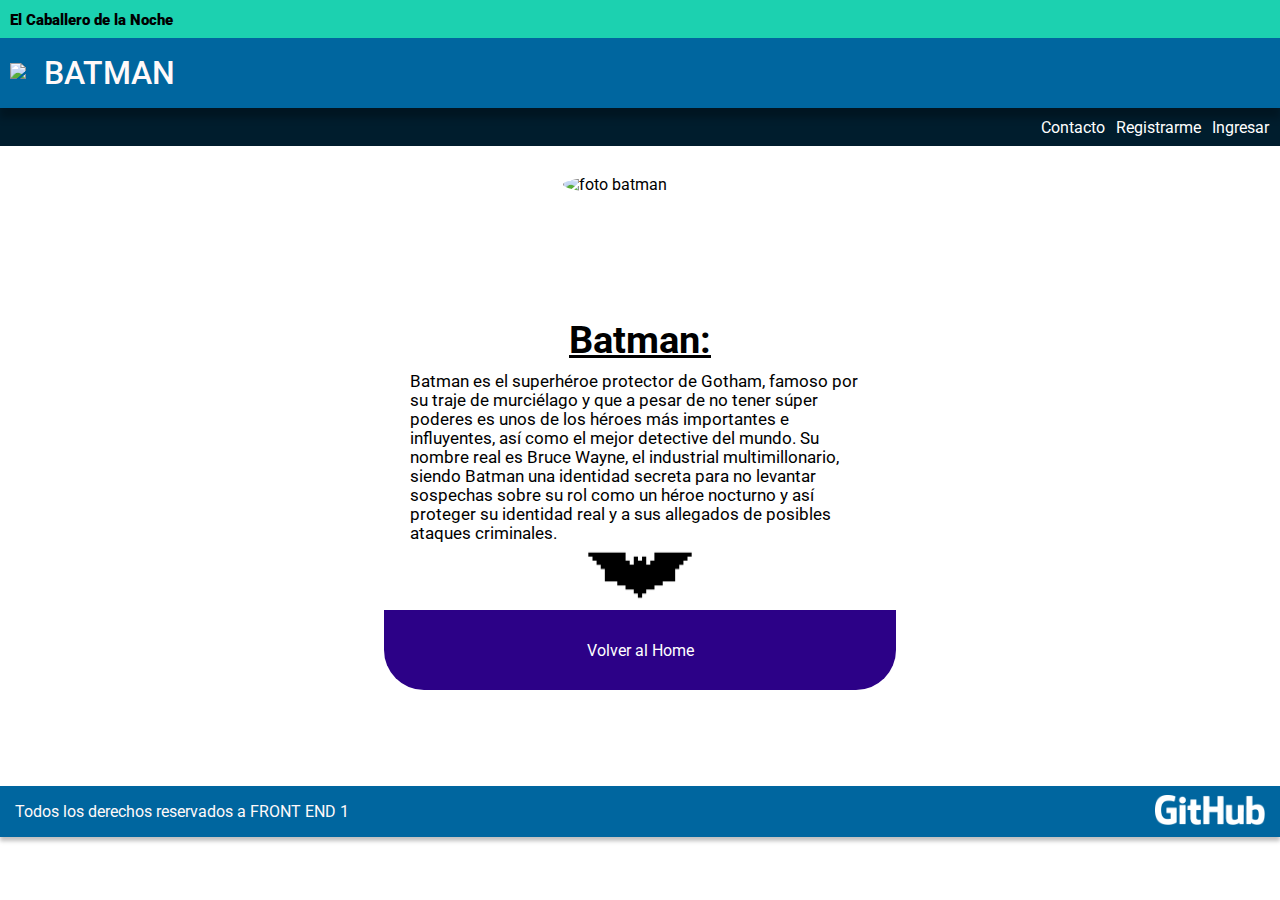
==== batman.html @ dc7a0aac "subiendo tp 3 de heroes" ====
<!DOCTYPE html>
<html lang="en">
<head>
    <meta charset="UTF-8">
    <meta http-equiv="X-UA-Compatible" content="IE=edge">
    <meta name="viewport" content="width=device-width, initial-scale=1.0">
    <link href="css/styles.css" rel="stylesheet">
    <link href="css/stylesRegistro.css" rel="stylesheet">    
    <link href="css/stylesBatman.css" rel="stylesheet">
    <link rel="preconnect" href="https://fonts.googleapis.com">
    <link rel="preconnect" href="https://fonts.gstatic.com" crossorigin>
    <link href="https://fonts.googleapis.com/css2?family=Roboto:wght@300&display=swap" rel="stylesheet">
    <link rel="stylesheet" href="https://use.fontawesome.com/releases/v5.15.2/css/all.css">
    <link rel="preconnect" href="https://fonts.gstatic.com">
    <title>Batman</title>
</head>
<body>
    <header>
        <div class="descuentos">
            <p>El Caballero de la Noche</p>
        </div>
    <div class="titulo">
        <a href="index.html"><img src="/root/img/logo_tienda.png"></a>
        <h1>BATMAN</h1>
    </div>
    <nav>
        <ul type="none">
            <li><a href="contacto.html">Contacto</a></li>
            <li><a href="registro.html">Registrarme</a></li>
            <li><a href="login.html">Ingresar</a></li>
        </ul>
    </nav>
    </header>

    <main>
        <article>
            <img src="/root/img/foto_batman.png" alt="foto batman">
            <div class="texto-heroe">
                <h3>Batman:</h3>
                <p>Batman es el superhéroe protector de Gotham, famoso por su traje de murciélago y que a pesar de no tener súper poderes
                    es unos de los héroes más importantes e influyentes, así como el mejor detective del mundo.
                    Su nombre real es Bruce Wayne, el industrial multimillonario, siendo Batman una identidad secreta para no levantar 
                    sospechas sobre su rol como un héroe nocturno y así proteger su identidad real y a sus allegados de posibles ataques criminales.</p>
            </div>

            <div class="imagenes_heroes">
                <img src="img/batarang.png" alt="batarang">
            </div>

            <div class="btnHome">
                <a href="index.html">Volver al Home</a>
            </div>

            

        </article>
    </main>

    <footer>
        <p>Todos los derechos reservados a FRONT END 1</p>
        <a href="https://github.com/Matiaslen25/HeroesLogin" target="_blank"><img src="img/logo_github.png" alt="logo github"></a>
    </footer>
</body>
</html>
---- css/styles.css ----
body{
    width: 100vw;
    height: fit-content;
    margin: 0%;
}

/**HEADER**/

.descuentos{
    background-color: #1CD1B0;
    position: relative;
    width: 100vw;
    height: 38px;
    left: 0px;
    top: 0px;
}

.descuentos p{
    position: relative;
    display: inline-block;
    left: 10px;
    font-family: Roboto;
    font-size: 15px;
    top: 10px;
    margin: 0;
    padding: 0%;
    font-weight: 1000;
    width: fit-content;
}

.titulo{
    margin: 0%;
    z-index: 2;
    position: sticky;
    top: 0px;
    display: flex;
    background-color: #00669F;
    align-items: center;
    width: 100vw;
    height: 70px;
    box-shadow: 0px 10px 7px rgba(0, 0, 0, 0.25);
}

.titulo h1{
    position: relative;
    width: fit-content;
    left: 28px;
    font-family: Roboto;
    font-style: normal;
    font-weight:500;
    color: #FFF9F9;
    margin: 0%;
}

.titulo img{
    position: relative;
    left: 10px;
}

header nav{
    display: flex;
    height: 38px;
    background-color: #001D2D;
    align-items: center;
    justify-content: flex-end;
    
}

header nav ul{
    width: 250px;
    display: flex;
    justify-content: space-evenly;
    right: 220px;
    margin: 0%;
}

header nav li{
    display: inline-block;
}

header nav a{
    text-decoration: none;
    color: #FFFFFF;
}

/**FIN HEADER**/

/**MAIN**/

.cards{
    position: relative;
    display: flex;
    justify-content: space-around;
    width: 100vw;
    align-items: center;
    flex-flow: row wrap;
    margin: 50px 0px;
}

.card-superheroes{
    position: relative;
    display: flex;
    justify-content: center;
    width: 300px;
    height: 529px;
    border-radius:25px;
    background-color: #F3F3F3;
    margin: 10px 0px;
}

.card-superheroes h2{
    position: relative;
    width: fit-content;
    height: 35px;

    font-family: Roboto;
    font-style: normal;
    font-weight: bolder;
    line-height: 35px;
    margin: 0%;
}

.fondo{
    position: absolute;
    width: 300px;
    height: 193px;
    border-top-left-radius: 15px;
    border-top-right-radius: 15px;
}

.foto{
    position: absolute;
    width: 120px;
    height: 118px;
    box-shadow: 0px 10px 7px rgba(0, 0, 0, 0.25);
    border-radius: 100%;
    top: 133px;
}

.cards p{
    position: relative;
    width: 267px;
    height: fit-content;
    margin: 0%;

    font-family: Roboto;
    font-style: normal;
    font-weight: normal;
    font-size: 14px;
    line-height: 19px;

    color: #333333;
}

.cards button{
    position: relative;
    width: 128.78px;
    height: 48.52px;
    top: 460px;
    color: white;
    background: #00669F;
    border-radius: 5px;
}


.texto-cards{
    display: flex;
    flex-direction:column;
    position: absolute;
    justify-content: space-around;
    margin: 0%;
    width: 100%;
    height: 40%;
    top: 250px;
    align-items:center;
}

.cards i{
    color: #CC2424;
    height: fit-content;
    font-size: 2em;
    position: absolute;
    z-index: 1;
    left: 15px;
    top: 15px;
}

/**FIN MAIN**/

/**FOOTER**/

footer{
    position: relative;
    display: flex;
    justify-content: space-between;
    width: 100vw;
    height: 51px;
    left: 0px;
    margin-top: auto;
    font-size: 16px;

    background: #00669F;
    box-shadow: 0px 4px 4px rgba(0, 0, 0, 0.25);
}

footer p{
    position: relative;
    width: 337px;
    margin: 0px 15px;
    align-self: center;
    justify-self: center;

    font-family: Roboto;
    font-style: normal;
    font-weight: normal;
    line-height: 51px;

    color: #FFF9F9;
}

footer img{
    right: 15px;
    position: relative;
    width: auto;
    top: 18%;
    height: 30px;
}

.img-mas{
    position: fixed;
    right: 50px;
    top: 150px;
    z-index: 15;
    height: 50px;
    width: auto;
}

i:hover{
    color: grey;
    transform: scale(1.5);
    transition: 450ms all;
}

@media (max-width:400px){}
---- css/stylesRegistro.css ----
body{
    font-family: Roboto;
}

.registro{
    position: relative;
    display: flex;
    justify-content: space-around;
    width: 100vw;
    align-items: center;
    flex-flow: row wrap;
    margin: 30px 0px;
    height: 700px;
}

form{
    width: 40%;
}

h2{
    font-size:5em;
    margin: 0 0 2% 2%;
    display: inline-block;

}

.registro input{
    width: 90%;
    line-height: 3em;    
}

.labelP{
    margin-bottom: 0%;
}

.inputP{
    margin-top: 0%;
}

select{
    width: 91.3%;
    height: 48px;
}

.divBotones{
    margin-top: 7%;
    width: 91.3%;
    display: flex;
    justify-content: space-between;
}

.resetearBtn{
    position: relative;
    background-color: #888888;
    color: white;
    width: 49%;
    height: 50px;
    border-radius: 10px;
    font-size: 1em;
    font-weight: bold;   
}

.registrarBtn{
    position: relative;
    background-color: #1CD1B0;
    width: 49%;
    height: 50px;
    border-radius: 10px;
    font-size: 1em;
    font-weight: bold;    
}

.loginBtn{
    position: relative;
    background-color: #1CD1B0;
    width: 100%;
    height: 50px;
    border-radius: 10px;
    font-size: 1em;
    font-weight: bold; 
}

.cuentaLogin{
    width: 91.3%;
    justify-content: center;
    display: flex;
}

.cuentaLogin a{
    text-decoration: none;
}

textarea{
    width: 90%;
}
---- css/stylesBatman.css ----
main{
    width: 100vw;
    height: 50vw;
    background-image: url(/root/img/fondo_batman2.jpg);
    background-repeat: no-repeat;
    background-size: cover;
    display: flex;
    justify-content: center;
    align-items: center;
}

main article{
    background-color: white;
    height: 35vw;
    width: 40vw;
    display: flex;
    justify-content: center;
    position: relative;
    border-radius: 40px;
}

main img{
    position: absolute;
    z-index: 2;
    border-radius: 50%;
    width: 30%;
    height:auto;
    top: -15%;
}

.texto-heroe{    
    position: relative;
    margin: 0px;
    display: flex;
    width: 100%;
    height: 60%;
    top: 13%;
    justify-content: center;
    align-items: center;
    flex-direction: column;
}

.texto-heroe h3{
    justify-self: center;
    position: relative;
    text-decoration:underline;
    font-size: 3vw;
    margin: 0px;
}

.texto-heroe p{
    position: relative;
    height: fit-content;
    width: 90%;
    font-size: 1.3vw;
    margin: 10px 10px;
}

.imagenes_heroes{
    align-self: flex-end;
    bottom: 15%;
    display: flex;
    position: absolute;
    align-items: center;
    justify-content: center;
    width: 100%;
    height: 80px;
}

.imagenes_heroes img{
    position: relative;
    width: 10vw;
    height: auto;
}

.btnHome{
    align-self: flex-end;
    background-color: #2C0187;
    border-bottom-left-radius: 40px;
    border-bottom-right-radius: 40px;
    display: flex;
    position: absolute;
    align-items: center;
    justify-content: center;
    width: 100%;
    height: 80px;;
}

.btnHome a{
    color: white;
    text-decoration: none;
}
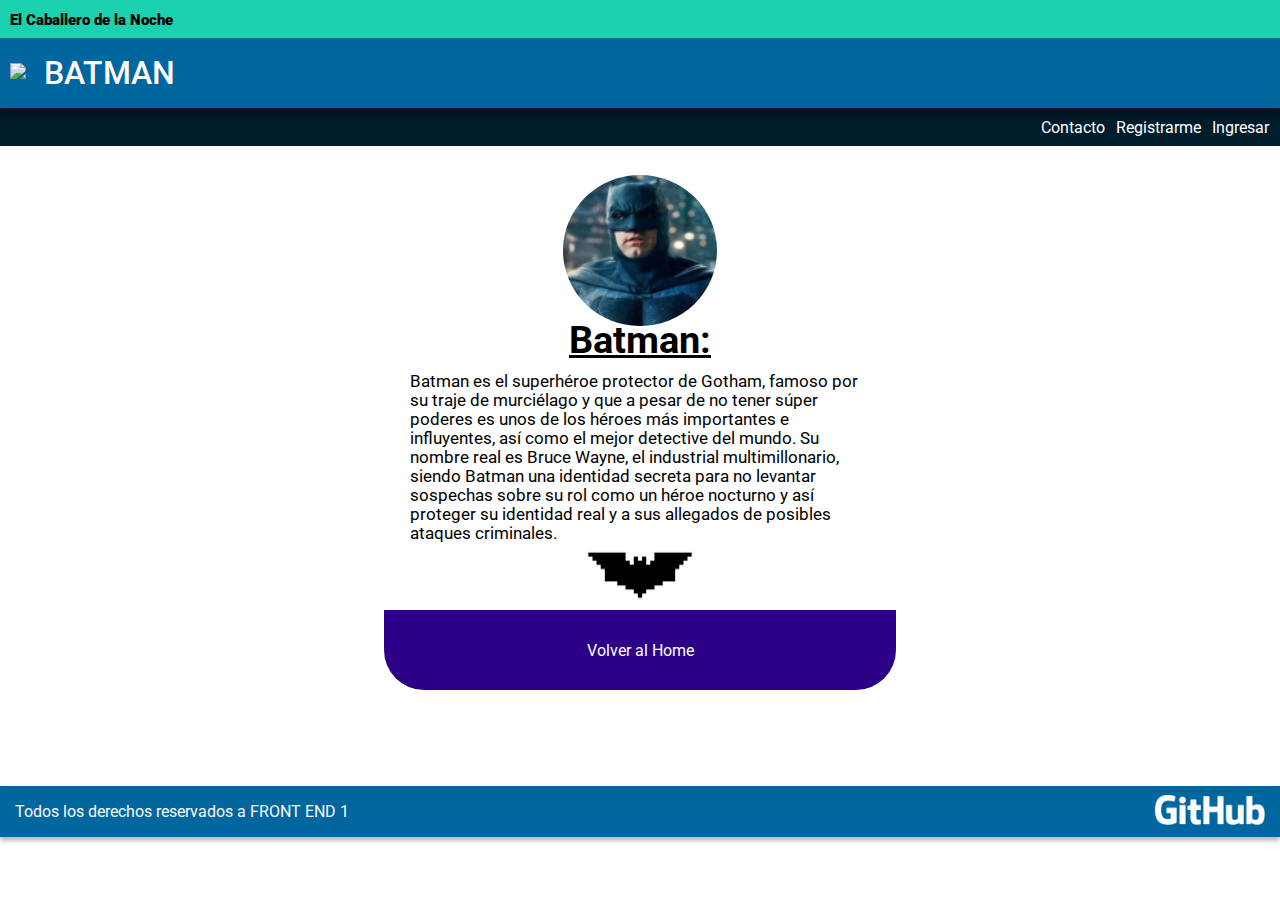
==== commit 2170d47b: "subiendo tp 3 de heroes" ====
--- a/batman.html
+++ b/batman.html
@@ -34,7 +34,7 @@
 
     <main>
         <article>
-            <img src="/root/img/foto_batman.png" alt="foto batman">
+            <img src="img/foto_batman.png" alt="foto batman">
             <div class="texto-heroe">
                 <h3>Batman:</h3>
                 <p>Batman es el superhéroe protector de Gotham, famoso por su traje de murciélago y que a pesar de no tener súper poderes
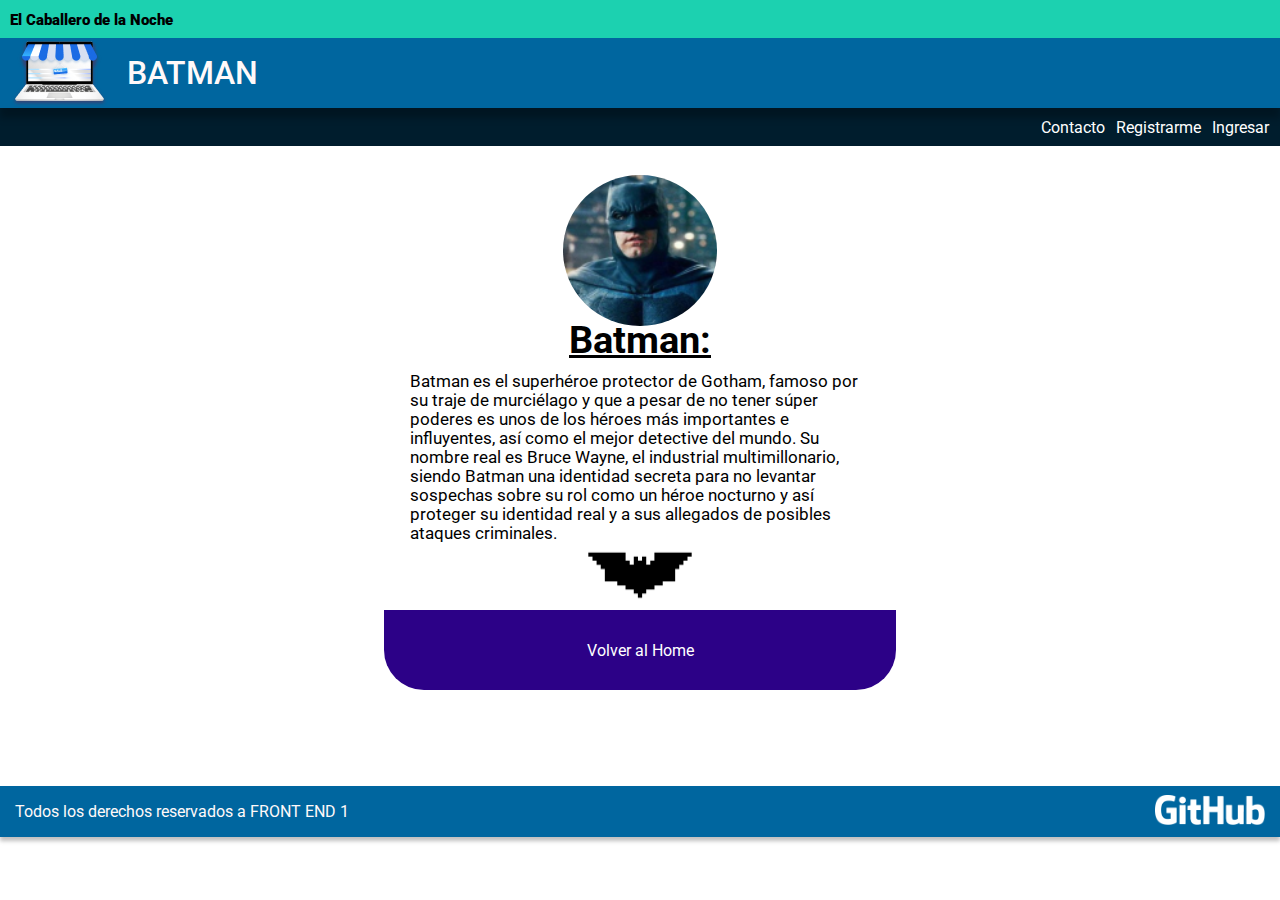
==== commit 84a0120c: "subiendo tp 3 de heroes" ====
--- a/batman.html
+++ b/batman.html
@@ -20,7 +20,7 @@
             <p>El Caballero de la Noche</p>
         </div>
     <div class="titulo">
-        <a href="index.html"><img src="/root/img/logo_tienda.png"></a>
+        <a href="index.html"><img src="img/logo_tienda.png"></a>
         <h1>BATMAN</h1>
     </div>
     <nav>
